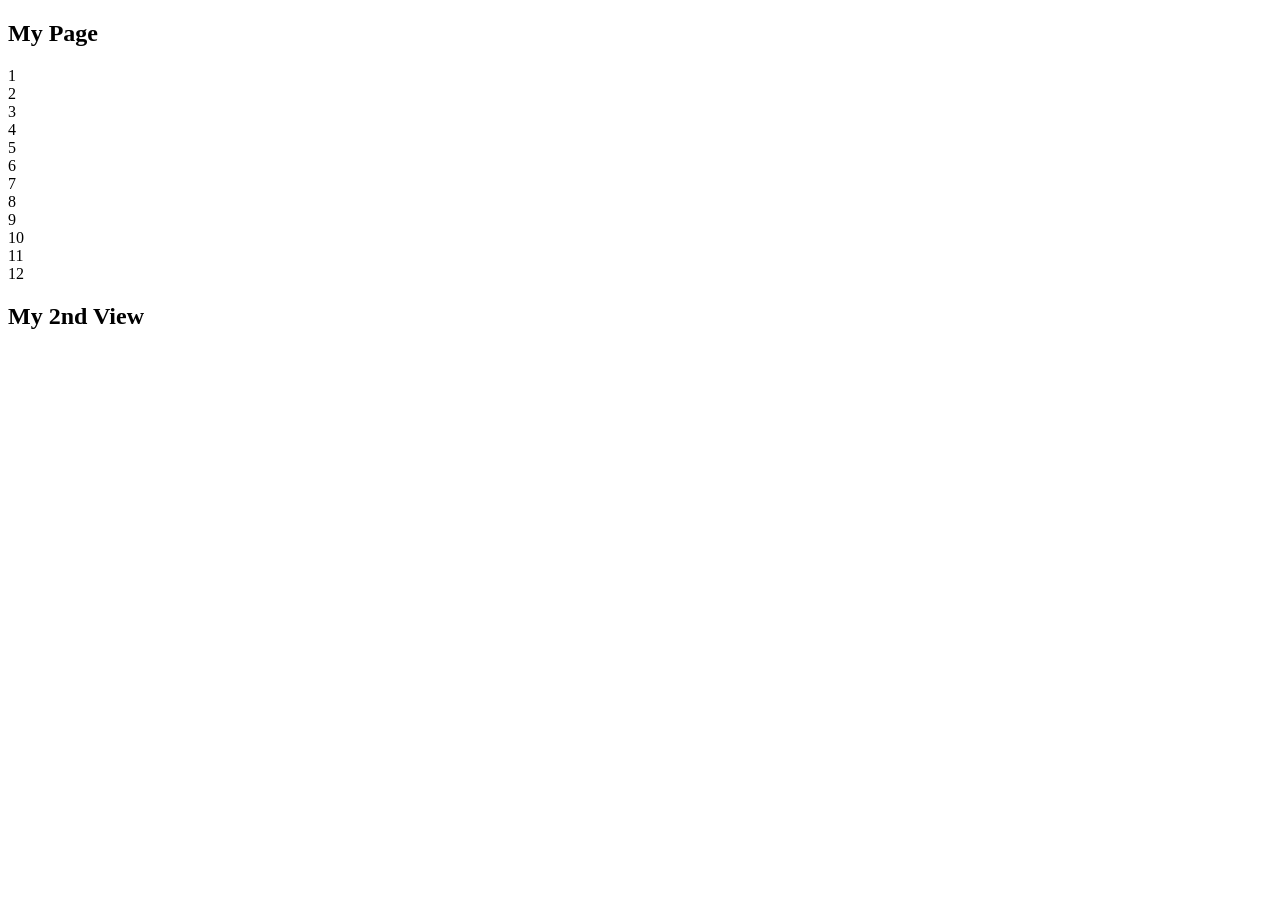
==== Domdemo/index.html @ d4846728 "Created many basics methods and used another html code for DOC" ====
<!DOCTYPE html>
<html lang="en">
    <head>
        <meta charset="UTF-8"/>
        <meta name="viewport" content="width=device-width, initial-scale=1.0"/>
        <title>My Page</title>
        <link rel="stylesheet" href="css/style.css"/>
        <script defer src="js/main.js"></script>
    </head>
    <body>
        <nav>
            <h1>My Page</h1>
        </nav>
        <main>
            <section id="view1" class="view view1">
                <div>1</div>
                <div>2</div>
                <div>3</div>
                <div>4</div>
                <div>5</div>
                <div>6</div>
                <div>7</div>
                <div>8</div>
                <div>9</div>
                <div>10</div>
                <div>11</div>
                <div>12</div>
            </section>
            <section id="view2" class="view view2">
                <h2>My 2nd View</h2>
            </section>
        </main>
    </body>

</html>
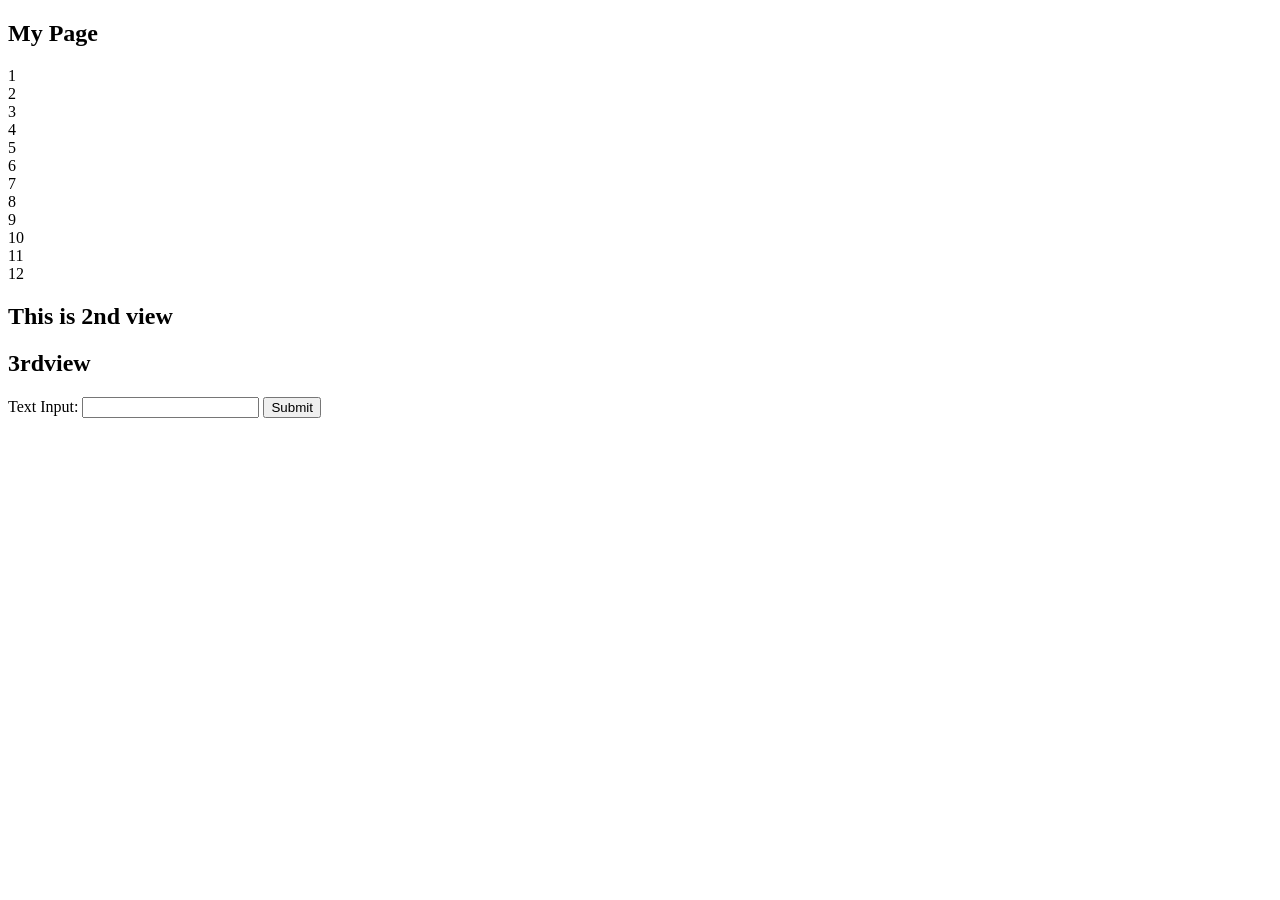
==== commit 17e8a78b: "Basics JS" ====
--- a/Domdemo/index.html
+++ b/Domdemo/index.html
@@ -5,7 +5,7 @@
         <meta name="viewport" content="width=device-width, initial-scale=1.0"/>
         <title>My Page</title>
         <link rel="stylesheet" href="css/style.css"/>
-        <script defer src="js/main.js"></script>
+        <script type="module" src="js/main.js"></script><!-- when we use moudle - the error mode will automatically aactivated-->
     </head>
     <body>
         <nav>
@@ -27,9 +27,39 @@
                 <div>12</div>
             </section>
             <section id="view2" class="view view2">
-                <h2>My 2nd View</h2>
-            </section>
+                <div>
+                    <h2>This is 2nd view</h2>
+                </div>
+             </section>
+             <section id="view3" class="view view3 "> <!-- these are cls name which is decalured as the styles in css-->
+                <div class="black">
+                    <h2>3rdview</h2>
+                </div>
+
+             </section>
+             <section id="view4" class="view3">
+                <form id="myForm">
+                    <label for="myTextInput">Text Input:</label>
+                    <input id="myTextInput" type="text" autocomplete="off" />
+                    <button type="submit">Submit</button>
+                </form>
+
+             </section>
+            
         </main>
-    </body>
+    </body> 
+    <!-- <body>
+        <nav>
+            <h1>Page>>></h1>
+        </nav>
+        <main>
+        <section id="view2" class="view2 darkblue">
+            <div class="black">
+                <h2>This is 2nd page of view</h2>
+            </div>
+
+        </section>
+    </main>
+    </body> -->
 
 </html>
